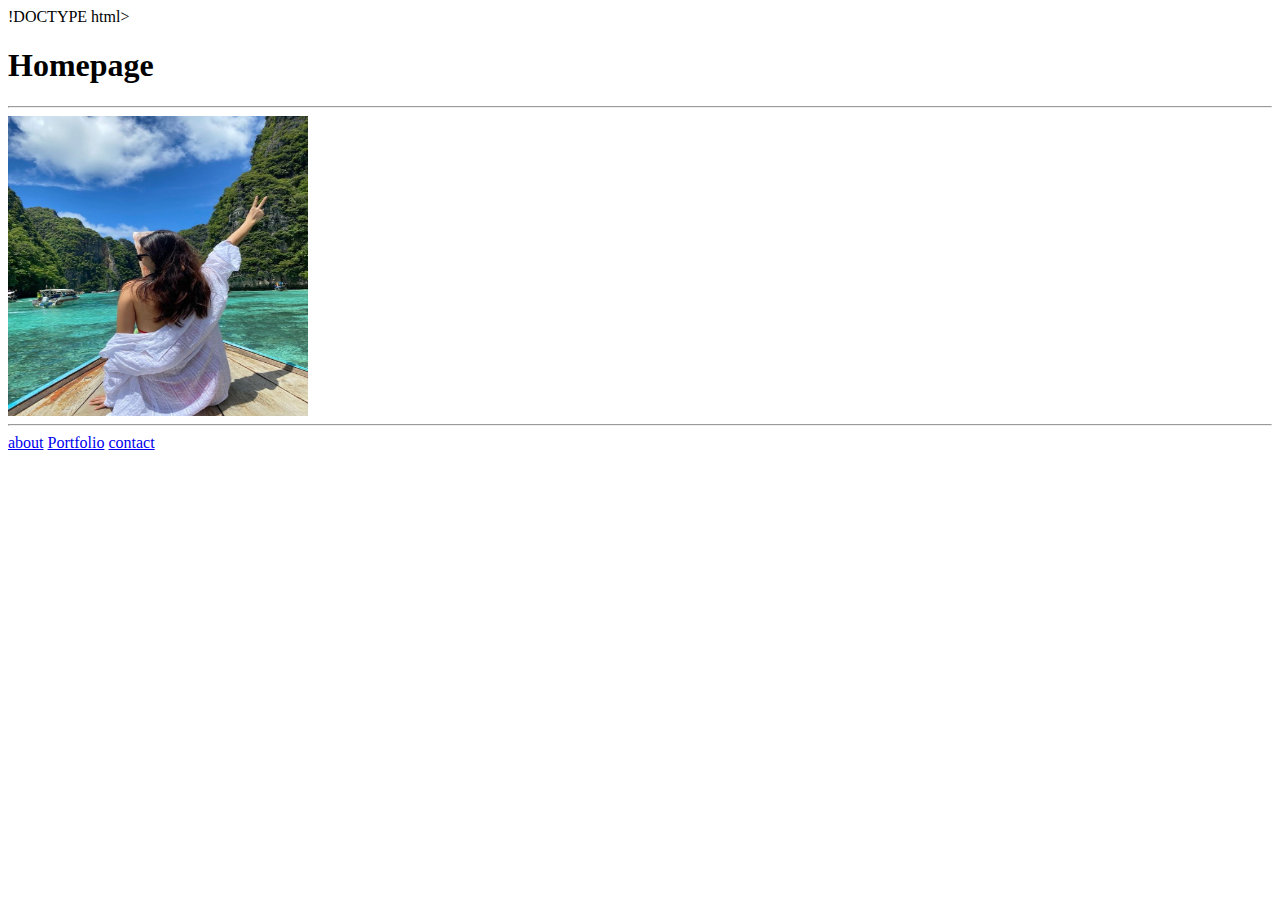
==== Week 3/index.html @ 1f0c41c4 "uploaded week 3 activity" ====
!DOCTYPE html>
<html lang="en">
<head>
    <meta charset="UTF-8">
    <meta name="viewport" content="width=device-width, initial-scale=1.0">
    <title>Homepage</title>
</head>
<body>
   <h1>Homepage</h1>
   <hr/>
   <img src="images/download.jpg" width="300px" height="300px">
   <hr/>
   <a href="pages/about.html"> about</a>
   <a href="pages/portfolio.html"> Portfolio</a>
   <a href="pages/contact.html"> contact</a>
</body>
</html>
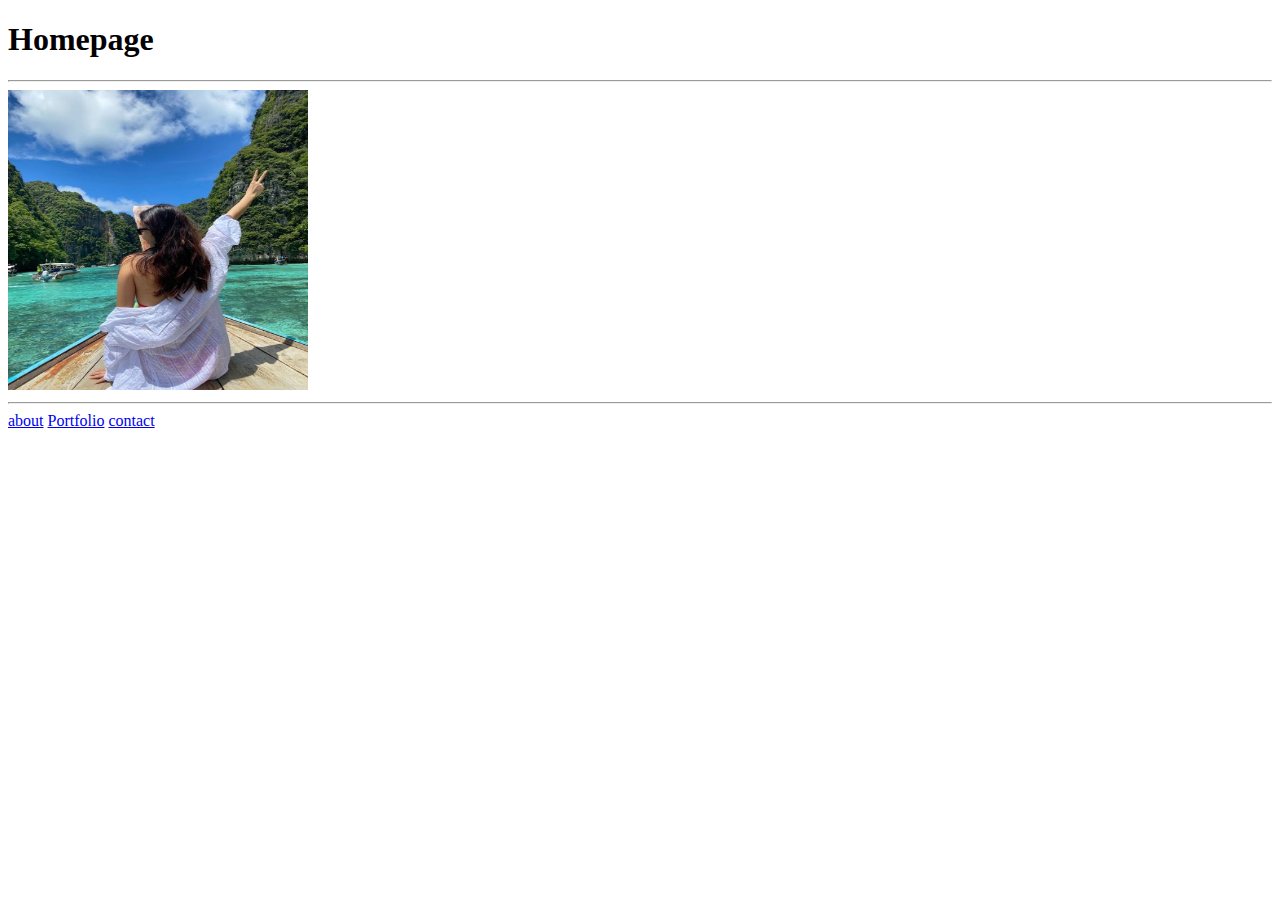
==== commit 37351ee7: "Update index.html" ====
--- a/Week 3/index.html
+++ b/Week 3/index.html
@@ -1,4 +1,4 @@
-!DOCTYPE html>
+<!DOCTYPE html>
 <html lang="en">
 <head>
     <meta charset="UTF-8">
@@ -14,4 +14,4 @@
    <a href="pages/portfolio.html"> Portfolio</a>
    <a href="pages/contact.html"> contact</a>
 </body>
-</html>+</html>
